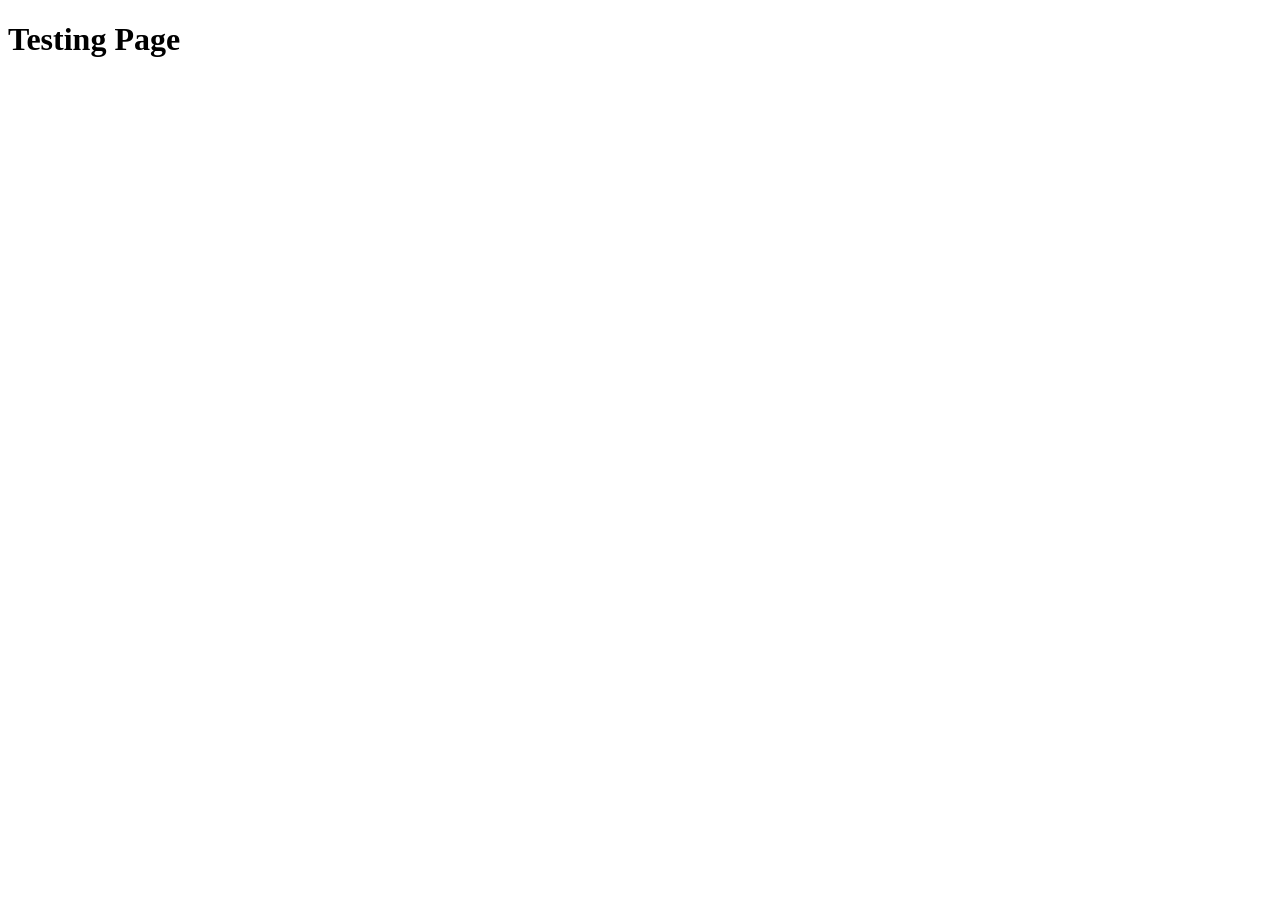
==== testing.html @ 0bd7503b "added testing html" ====
<!DOCTYPE html>
<html lang="en">
<head>
    <meta charset="UTF-8">
    <meta name="viewport" content="width=device-width, initial-scale=1.0">
    <title>Document</title>
</head>
<body>
    <h1>Testing Page</h1>
</body>
</html>
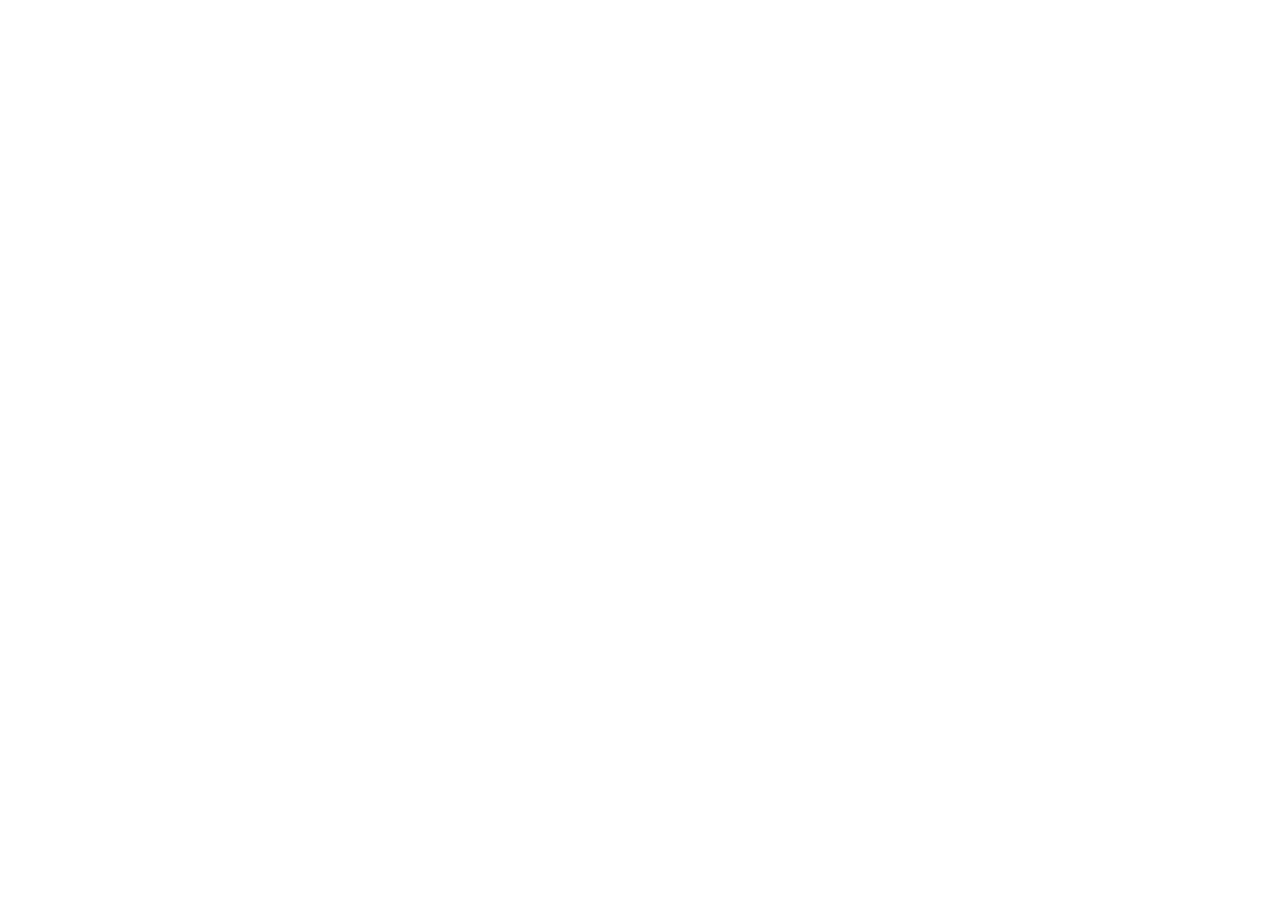
==== commit 92353f3e: "Add header" ====
--- a/testing.html
+++ b/testing.html
@@ -6,6 +6,6 @@
     <title>Document</title>
 </head>
 <body>
-    <h1>Testing Page</h1>
+    
 </body>
 </html>
